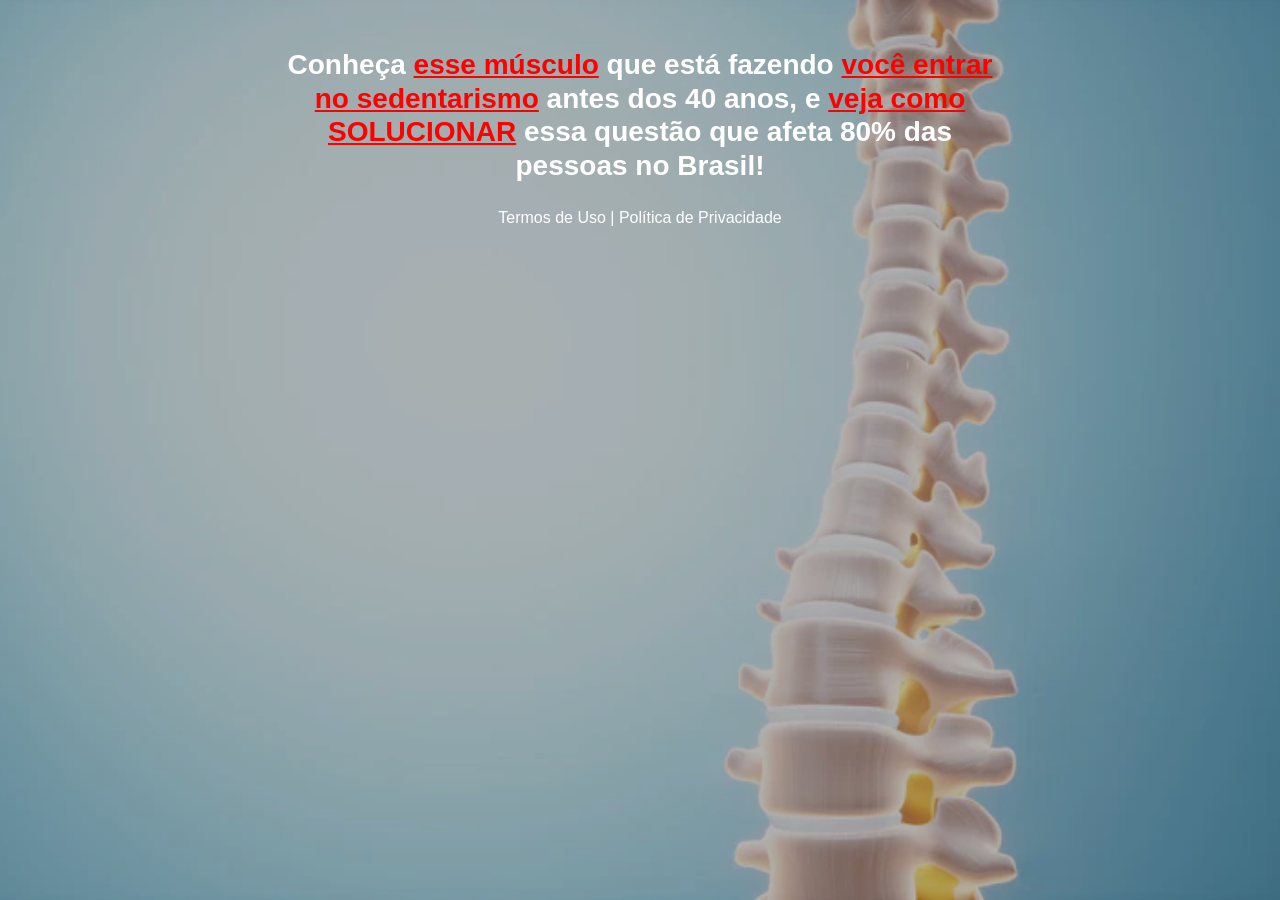
==== index.html @ 9794ae8a "Update index.html" ====
<!DOCTYPE html>
<html lang="pt-br">
  <head>
    <meta charset="utf-8">
    <meta name="viewport" content="width=device-width, initial-scale=1, shrink-to-fit=no">

    <link rel="stylesheet" href="https://stackpath.bootstrapcdn.com/bootstrap/4.1.3/css/bootstrap.min.css" integrity="sha384-MCw98/SFnGE8fJT3GXwEOngsV7Zt27NXFoaoApmYm81iuXoPkFOJwJ8ERdknLPMO" crossorigin="anonymous">

    <link rel="preconnect" href="https://fonts.googleapis.com">
    <link rel="preconnect" href="https://fonts.gstatic.com" crossorigin>
    <link href="https://fonts.googleapis.com/css2?family=Cabin:ital,wght@0,400;0,500;0,600;0,700;1,400;1,500;1,600;1,700&family=Dosis:wght@200;300;400;500;600;700;800&family=Oswald:wght@200;300;400;500;600;700&family=Signika:wght@300;400;500;600;700&display=swap" rel="stylesheet">

    <link rel="stylesheet" href="./assets/css/com.css">

    <!-- Título da Página -->
    <title>Programa Coluna Zero</title>
    
    <style type="text/css">
      body {
        color: white;
        background-image: url("assets/img/bg.png");
        background-color: rgba(0, 0, 0, 0.3);
        background-position: center;
        background-size: cover;
        background-attachment: fixed;
        background-blend-mode: darken;
      }
    </style>
    
    <!-- Meta Pixel Code -->
    <script>
      !function(f,b,e,v,n,t,s)
      {if(f.fbq)return;n=f.fbq=function(){n.callMethod?
      n.callMethod.apply(n,arguments):n.queue.push(arguments)};
      if(!f._fbq)f._fbq=n;n.push=n;n.loaded=!0;n.version='2.0';
      n.queue=[];t=b.createElement(e);t.async=!0;
      t.src=v;s=b.getElementsByTagName(e)[0];
      s.parentNode.insertBefore(t,s)}(window, document,'script',
      'https://connect.facebook.net/en_US/fbevents.js');
      fbq('init', '712680099769406');
      fbq('track', 'PageView');
    </script>
    <noscript><img height="1" width="1" style="display:none"
      src="https://www.facebook.com/tr?id=712680099769406&ev=PageView&noscript=1"
    /></noscript>
    <!-- End Meta Pixel Code -->

  </head>
  <body>
    
    <header class="py-4">
      <div class="container">
        <div class="row justify-content-center">
          <div class="col-lg-8 text-center">

            <!-- Headline -->
            <h3 class="my-4"><b>Conheça <font color="#FF0000"><u>esse músculo</u></font> que está fazendo <font color="#FF0000"><u>você entrar no sedentarismo</u></font> antes dos 40 anos, e <font color="#FF0000"><u>veja como SOLUCIONAR</u></font> essa questão que afeta 80% das pessoas no Brasil!</b></h3>

            <!-- VSL -->
           <script type="text/javascript" id="scr_627ad1d39378020009f8639a">var s=document.createElement("script");s.src="https://scripts.converteai.net/fc3764f2-db0e-430f-b8b4-cd60516dfb83/players/627ad1d39378020009f8639a/player.js",s.async=!0,document.head.appendChild(s);</script>

            <!-- Botão -->
            <div id="cta1" class="mt-4 d-none">
              <a href="https://pay.kiwify.com.br/3jj3499" class="a-btn" style="text-decoration: none;">
                <span class="span-btn">QUERO OBTER ACESSO!</span>
                <span class="span-btn2">(atenção: vagas limitadas)</span>
              </a>
            </div>

            <!-- Termos de Uso e Política de Privacidade -->
            <div class="text-white mt-4"><a href="termos.html" class="text-white">Termos de Uso</a> | <a href="privacidade.html" class="text-white">Política de Privacidade</a></div>
          </div>
        </div>
      </div>
    </header>

    <script type="text/javascript">
      setTimeout(() => {document.getElementById("cta1").classList.remove("d-none")}, 1594000); // temporização da Call to Action (em milissegundos)
    </script>

    <script src="https://code.jquery.com/jquery-3.3.1.slim.min.js" integrity="sha384-q8i/X+965DzO0rT7abK41JStQIAqVgRVzpbzo5smXKp4YfRvH+8abtTE1Pi6jizo" crossorigin="anonymous"></script>
    <script src="https://cdnjs.cloudflare.com/ajax/libs/popper.js/1.14.3/umd/popper.min.js" integrity="sha384-ZMP7rVo3mIykV+2+9J3UJ46jBk0WLaUAdn689aCwoqbBJiSnjAK/l8WvCWPIPm49" crossorigin="anonymous"></script>
    <script src="https://stackpath.bootstrapcdn.com/bootstrap/4.1.3/js/bootstrap.min.js" integrity="sha384-ChfqqxuZUCnJSK3+MXmPNIyE6ZbWh2IMqE241rYiqJxyMiZ6OW/JmZQ5stwEULTy" crossorigin="anonymous"></script>
    <script src="./assets/js/com.js"></script>
  </body>
</html>
---- assets/css/com.css ----
@media (max-width: 768px) {
  .video-player {
    width: 100%;
    background: 0 0;
  }
  .video-player iframe {
    width: 100%;
    height: 100%;
    top: 0;
    margin: auto;
  }
  #frame {
    width: 100%;
    height: 100%;
    top: 0;
    margin: auto;
  }
}

* {
  font-family: helvetica, arial, sans-serif;
}

body {
  font-size: 16px;
}

.fb-comments {
  border: 1px solid #e9ebee;
  border-radius: 3px;
  padding: 0 15px;
  padding-bottom: 15px;
  margin: auto;
  position: relative;
  color: #4267b2;
}

.fb-comments-header {
  padding: 15px 0;
  border-bottom: 1px solid #e9ebee;
}

.fb-comments-header span {
  color: #000;
  font-weight: 700;
  font-size: 0.9em;
}

.fb-comments-comment {
  border: none;
  padding: 0;
  margin: 10px 0;
  width: 100%;
}

.fb-comments-reply-wrapper {
  margin-left: 60px;
  border-left: 1px dotted #e9ebee;
  padding-left: 5px;
}

tr,
td {
  border: none;
  margin: 0;
}

td {
  padding: 2.5px;
}

tr {
  padding: 2.5px 0;
}

.fb-comments-comment-img {
  vertical-align: top;
  width: 48px;
  padding-right: 5px;
}

.fb-comments-comment-img img {
  max-width: 48px;
  border-radius: 25px;
}

.fb-comments-comment-name {
  font-size: 0.85em;
}

.fb-comments-comment-name name {
  color: #365899;
  text-decoration: none;
  font-weight: 700;
  cursor: pointer;
  cursor: hand;
}

.fb-comments-comment-name name:hover {
  text-decoration: underline;
}

.fb-comments-comment-name occupation {
  color: #90949c;
}

.fb-comments-comment-text {
  font-size: 0.9em;
  color: #000;
  border-radius: 21px;
  background-color: #eaebef;
  padding: 10px 20px;
}

.fb-comments-comment-actions like,
.fb-comments-comment-actions reply {
  font-size: 0.75em;
  color: #4267b2;
  text-decoration: none;
  cursor: pointer;
  cursor: hand;
}

.fb-comments-comment-actions like.liked {
  color: #90949c;
}

.fb-comments-comment-actions like:hover,
.fb-comments-comment-actions reply:hover {
  text-decoration: underline;
}

.fb-comments-comment-actions likes {
  font-size: 13px;
  background: url(https://cloudcode.site/likes.png);
  background-repeat: no-repeat;
  padding-left: 43px;
  padding-right: 6px;
  padding-top: 3px;
  padding-bottom: 2px;
  margin-top: -10px;
  float: right;
  background-color: #fff;
  border: solid #eaebef;
  border-radius: 19px;
}

.fb-comments-comment-actions date {
  font-size: 0.75em;
  color: #90949c;
  text-decoration: none;
  cursor: pointer;
  cursor: hand;
}

.fb-comments-comment-actions date:hover {
  text-decoration: underline;
}

.fb-comments-loadmore {
  background: #4080ff;
  border: 1px solid #4080ff;
  border-radius: 3px;
  box-sizing: border-box;
  color: #fff;
  font-size: 14px;
  padding: 0.875em;
  text-shadow: none;
  width: 100%;
  font-weight: 700;
  cursor: hand;
  cursor: pointer;
}

.fb-reply-input {
  border: 1px solid lightgrey;
  border-radius: 3px;
  width: 100%;
  padding: 5px 7.5px;
  font-size: 0.75em;
  color: #000;
  outline: none;
}

.fb-reply-input:hover,
.fb-reply-button:hover {
  outline: none;
}

.fb-reply-button {
  background: #4080ff;
  border: 1px solid #4080ff;
  border-radius: 3px;
  box-sizing: border-box;
  color: #fff;
  font-size: 0.75em;
  padding: 5px 7.5px;
  text-shadow: none;
  width: 100%;
  font-weight: 700;
  cursor: hand;
  cursor: pointer;
  outline: none;
}

.bbtn {
  width: 100%;
  max-width: 449px;
}

@media (max-width: 768px) {
  .video-player {
    margin-top: 0 !important;
  }
}

.a-btn {
      text-decoration: none;
      -webkit-font-smoothing: antialiased;
      margin: 0;
      border: 0; 
      font: inherit; 
      vertical-align: baseline;
      color: #2e82bc; 
      outline: 0; 
      line-height: 1; 
      text-align: center; 
      position:relative!important; display: inline-block!important;
      border-style: solid; 
      width: 100%; padding-left: 0!important; padding-right: 0!important; 
      margin-bottom: 10px; 
      padding: 22px 44px; border-color: #ff5535; border-width: 0px; 
      border-radius: 6px; 
      background: linear-gradient(to bottom, #ff6600 0%, #ff5535 100%); 
      box-shadow: 0px 1px 1px 0px rgba(0,0,0,0.5); 
      text-decoration: none!important;
    }
    .span-btn {
      text-decoration: none;
      -webkit-font-smoothing: antialiased; 
      text-align: center;
      margin: 0; 
      border: 0; 
      font: inherit;
      vertical-align: baseline;
      display: block; 
      position: relative; 
      z-index: 1; 
      padding: 0 15px; 
      white-space: normal; 
      font-size: 25px;
      color: #ffffff; 
      font-family: Oswald; 
      font-weight: bold; 
      text-shadow: #000000 0px 1px 0px;
      text-decoration: none;
    }
    .span-btn2 {
      -webkit-font-smoothing: antialiased; 
      text-align: center;
      padding: 0; border: 0;
      font: inherit; 
      vertical-align: baseline; 
      display: block; 
      position: relative;
      z-index: 1; 
      margin: .2em 0 -.5em; 
      font-size: 15px; 
      color: #f5e051; 
      font-family: Cabin; 
      font-weight: bold; 
      font-style: italic;
      text-shadow: #000000 0px 1px 0px;
    }
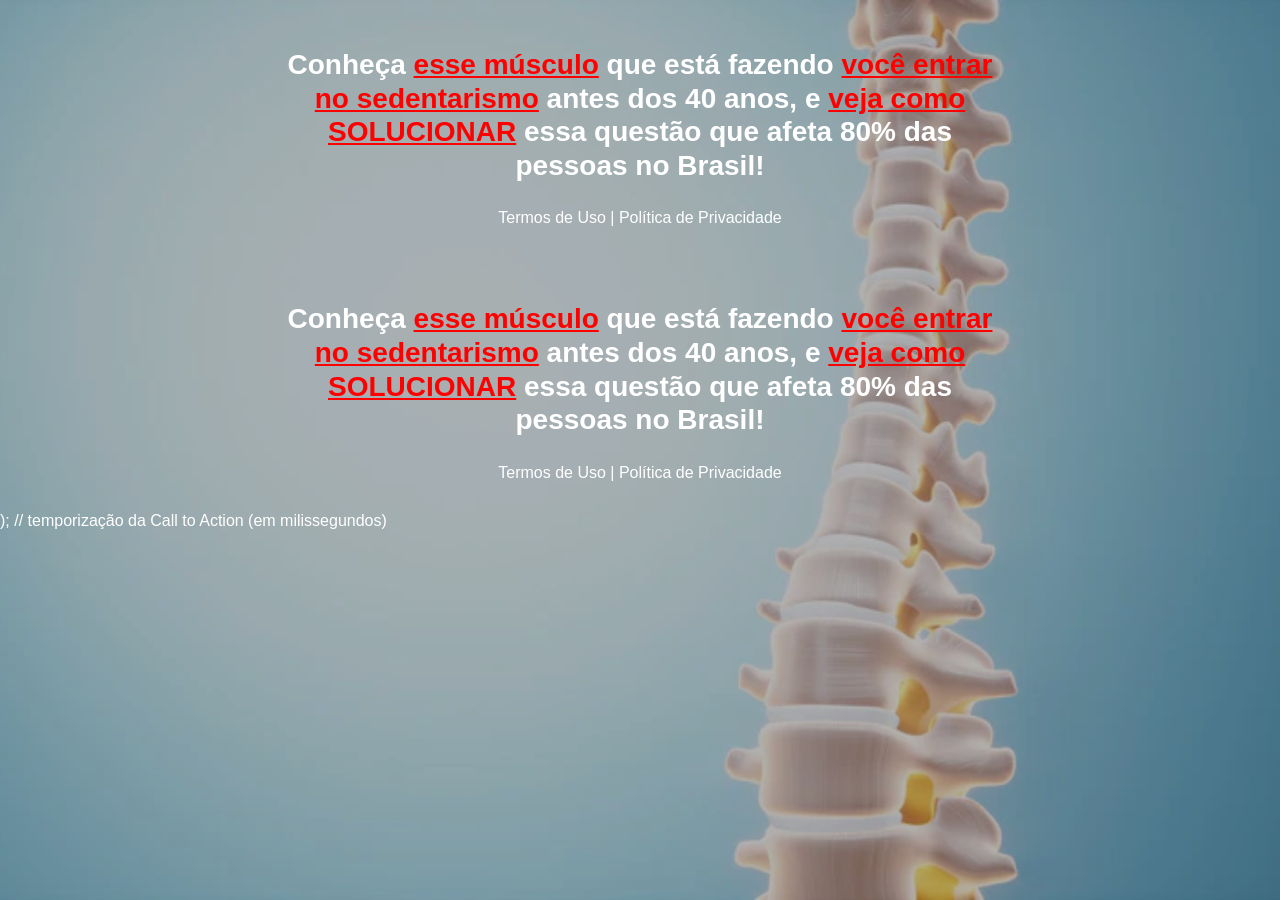
==== commit 32c416ba: "Update index.html" ====
--- a/index.html
+++ b/index.html
@@ -28,22 +28,166 @@
     </style>
     
     <!-- Meta Pixel Code -->
-    <script>
-      !function(f,b,e,v,n,t,s)
-      {if(f.fbq)return;n=f.fbq=function(){n.callMethod?
-      n.callMethod.apply(n,arguments):n.queue.push(arguments)};
-      if(!f._fbq)f._fbq=n;n.push=n;n.loaded=!0;n.version='2.0';
-      n.queue=[];t=b.createElement(e);t.async=!0;
-      t.src=v;s=b.getElementsByTagName(e)[0];
-      s.parentNode.insertBefore(t,s)}(window, document,'script',
-      'https://connect.facebook.net/en_US/fbevents.js');
-      fbq('init', '712680099769406');
-      fbq('track', 'PageView');
-    </script>
-    <noscript><img height="1" width="1" style="display:none"
-      src="https://www.facebook.com/tr?id=712680099769406&ev=PageView&noscript=1"
-    /></noscript>
-    <!-- End Meta Pixel Code -->
+  <script>
+    !function(f,b,e,v,n,t,s)
+    {if(f.fbq)return;n=f.fbq=function(){n.callMethod?
+    n.callMethod.apply(n,arguments):n.queue.push(arguments)};
+    if(!f._fbq)f._fbq=n;n.push=n;n.loaded=!0;n.version='2.0';
+    n.queue=[];t=b.createElement(e);t.async=!0;
+    t.src=v;s=b.getElementsByTagName(e)[0];
+    s.parentNode.insertBefore(t,s)}(window, document,'script',
+    'https://connect.facebook.net/en_US/fbevents.js');
+    fbq('init', '712680099769406');
+    fbq('track', 'PageView');
+  </script>
+  <noscript><img height="1" width="1" style="display:none"
+    src="https://www.facebook.com/tr?id=712680099769406&ev=PageView&noscript=1"
+  /></noscript>
+  <!-- End Meta Pixel Code -->
+  
+  <!-- Meta Pixel Code -->
+  <script>
+    !function(f,b,e,v,n,t,s)
+    {if(f.fbq)return;n=f.fbq=function(){n.callMethod?
+    n.callMethod.apply(n,arguments):n.queue.push(arguments)};
+    if(!f._fbq)f._fbq=n;n.push=n;n.loaded=!0;n.version='2.0';
+    n.queue=[];t=b.createElement(e);t.async=!0;
+    t.src=v;s=b.getElementsByTagName(e)[0];
+    s.parentNode.insertBefore(t,s)}(window, document,'script',
+    'https://connect.facebook.net/en_US/fbevents.js');
+    fbq('init', '2891616487798427');
+    fbq('track', 'PageView');
+  </script>
+  <noscript><img height="1" width="1" style="display:none"
+    src="https://www.facebook.com/tr?id=2891616487798427&ev=PageView&noscript=1"
+  /></noscript>
+  <!-- End Meta Pixel Code -->
+  
+  <!-- Meta Pixel Code -->
+  <script>
+    !function(f,b,e,v,n,t,s)
+    {if(f.fbq)return;n=f.fbq=function(){n.callMethod?
+    n.callMethod.apply(n,arguments):n.queue.push(arguments)};
+    if(!f._fbq)f._fbq=n;n.push=n;n.loaded=!0;n.version='2.0';
+    n.queue=[];t=b.createElement(e);t.async=!0;
+    t.src=v;s=b.getElementsByTagName(e)[0];
+    s.parentNode.insertBefore(t,s)}(window, document,'script',
+    'https://connect.facebook.net/en_US/fbevents.js');
+    fbq('init', '1532224420513062');
+    fbq('track', 'PageView');
+  </script>
+  <noscript><img height="1" width="1" style="display:none"
+    src="https://www.facebook.com/tr?id=1532224420513062&ev=PageView&noscript=1"
+  /></noscript>
+  <!-- End Meta Pixel Code -->
+  
+  <!-- Meta Pixel Code -->
+  <script>
+    !function(f,b,e,v,n,t,s)
+    {if(f.fbq)return;n=f.fbq=function(){n.callMethod?
+    n.callMethod.apply(n,arguments):n.queue.push(arguments)};
+    if(!f._fbq)f._fbq=n;n.push=n;n.loaded=!0;n.version='2.0';
+    n.queue=[];t=b.createElement(e);t.async=!0;
+    t.src=v;s=b.getElementsByTagName(e)[0];
+    s.parentNode.insertBefore(t,s)}(window, document,'script',
+    'https://connect.facebook.net/en_US/fbevents.js');
+    fbq('init', '528669775335268');
+    fbq('track', 'PageView');
+  </script>
+  <noscript><img height="1" width="1" style="display:none"
+    src="https://www.facebook.com/tr?id=528669775335268&ev=PageView&noscript=1"
+  /></noscript>
+  <!-- End Meta Pixel Code -->
+  
+  <!-- Meta Pixel Code -->
+  <script>
+    !function(f,b,e,v,n,t,s)
+    {if(f.fbq)return;n=f.fbq=function(){n.callMethod?
+    n.callMethod.apply(n,arguments):n.queue.push(arguments)};
+    if(!f._fbq)f._fbq=n;n.push=n;n.loaded=!0;n.version='2.0';
+    n.queue=[];t=b.createElement(e);t.async=!0;
+    t.src=v;s=b.getElementsByTagName(e)[0];
+    s.parentNode.insertBefore(t,s)}(window, document,'script',
+    'https://connect.facebook.net/en_US/fbevents.js');
+    fbq('init', '1004776160165526');
+    fbq('track', 'PageView');
+  </script>
+  <noscript><img height="1" width="1" style="display:none"
+    src="https://www.facebook.com/tr?id=1004776160165526&ev=PageView&noscript=1"
+  /></noscript>
+  <!-- End Meta Pixel Code -->
+  
+  <!-- Meta Pixel Code -->
+  <script>
+    !function(f,b,e,v,n,t,s)
+    {if(f.fbq)return;n=f.fbq=function(){n.callMethod?
+    n.callMethod.apply(n,arguments):n.queue.push(arguments)};
+    if(!f._fbq)f._fbq=n;n.push=n;n.loaded=!0;n.version='2.0';
+    n.queue=[];t=b.createElement(e);t.async=!0;
+    t.src=v;s=b.getElementsByTagName(e)[0];
+    s.parentNode.insertBefore(t,s)}(window, document,'script',
+    'https://connect.facebook.net/en_US/fbevents.js');
+    fbq('init', '1602082886820032');
+    fbq('track', 'PageView');
+  </script>
+  <noscript><img height="1" width="1" style="display:none"
+    src="https://www.facebook.com/tr?id=1602082886820032&ev=PageView&noscript=1"
+  /></noscript>
+  <!-- End Meta Pixel Code -->
+  
+  <!-- Meta Pixel Code -->
+  <script>
+    !function(f,b,e,v,n,t,s)
+    {if(f.fbq)return;n=f.fbq=function(){n.callMethod?
+    n.callMethod.apply(n,arguments):n.queue.push(arguments)};
+    if(!f._fbq)f._fbq=n;n.push=n;n.loaded=!0;n.version='2.0';
+    n.queue=[];t=b.createElement(e);t.async=!0;
+    t.src=v;s=b.getElementsByTagName(e)[0];
+    s.parentNode.insertBefore(t,s)}(window, document,'script',
+    'https://connect.facebook.net/en_US/fbevents.js');
+    fbq('init', '1335171776981537');
+    fbq('track', 'PageView');
+  </script>
+  <noscript><img height="1" width="1" style="display:none"
+    src="https://www.facebook.com/tr?id=1335171776981537&ev=PageView&noscript=1"
+  /></noscript>
+  <!-- End Meta Pixel Code -->
+  
+  <!-- Meta Pixel Code -->
+  <script>
+    !function(f,b,e,v,n,t,s)
+    {if(f.fbq)return;n=f.fbq=function(){n.callMethod?
+    n.callMethod.apply(n,arguments):n.queue.push(arguments)};
+    if(!f._fbq)f._fbq=n;n.push=n;n.loaded=!0;n.version='2.0';
+    n.queue=[];t=b.createElement(e);t.async=!0;
+    t.src=v;s=b.getElementsByTagName(e)[0];
+    s.parentNode.insertBefore(t,s)}(window, document,'script',
+    'https://connect.facebook.net/en_US/fbevents.js');
+    fbq('init', '259043256437785');
+    fbq('track', 'PageView');
+  </script>
+  <noscript><img height="1" width="1" style="display:none"
+    src="https://www.facebook.com/tr?id=259043256437785&ev=PageView&noscript=1"
+  /></noscript>
+  <!-- End Meta Pixel Code -->
+  
+  <!-- Meta Pixel Code -->
+  <script>
+    !function(f,b,e,v,n,t,s)
+    {if(f.fbq)return;n=f.fbq=function(){n.callMethod?
+    n.callMethod.apply(n,arguments):n.queue.push(arguments)};
+    if(!f._fbq)f._fbq=n;n.push=n;n.loaded=!0;n.version='2.0';
+    n.queue=[];t=b.createElement(e);t.async=!0;
+    t.src=v;s=b.getElementsByTagName(e)[0];
+    s.parentNode.insertBefore(t,s)}(window, document,'script',
+    'https://connect.facebook.net/en_US/fbevents.js');
+    fbq('init', '1712974202368579');
+    fbq('track', 'PageView');
+  </script>
+  <noscript><img height="1" width="1" style="display:none"
+    src="https://www.facebook.com/tr?id=1712974202368579&ev=PageView&noscript=1"
+  /></noscript>
+  <!-- End Meta Pixel Code -->
 
   </head>
   <body>
@@ -75,7 +219,236 @@
     </header>
 
     <script type="text/javascript">
-      setTimeout(() => {document.getElementById("cta1").classList.remove("d-none")}, 1594000); // temporização da Call to Action (em milissegundos)
+      setTimeout(() => {document.getElementById("cta1").classList.remove("d-none")}, <!DOCTYPE html>
+<html lang="pt-br">
+  <head>
+    <meta charset="utf-8">
+    <meta name="viewport" content="width=device-width, initial-scale=1, shrink-to-fit=no">
+
+    <link rel="stylesheet" href="https://stackpath.bootstrapcdn.com/bootstrap/4.1.3/css/bootstrap.min.css" integrity="sha384-MCw98/SFnGE8fJT3GXwEOngsV7Zt27NXFoaoApmYm81iuXoPkFOJwJ8ERdknLPMO" crossorigin="anonymous">
+
+    <link rel="preconnect" href="https://fonts.googleapis.com">
+    <link rel="preconnect" href="https://fonts.gstatic.com" crossorigin>
+    <link href="https://fonts.googleapis.com/css2?family=Cabin:ital,wght@0,400;0,500;0,600;0,700;1,400;1,500;1,600;1,700&family=Dosis:wght@200;300;400;500;600;700;800&family=Oswald:wght@200;300;400;500;600;700&family=Signika:wght@300;400;500;600;700&display=swap" rel="stylesheet">
+
+    <link rel="stylesheet" href="./assets/css/com.css">
+
+    <!-- Título da Página -->
+    <title>Programa Coluna Zero</title>
+    
+    <style type="text/css">
+      body {
+        color: white;
+        background-image: url("assets/img/bg.png");
+        background-color: rgba(0, 0, 0, 0.3);
+        background-position: center;
+        background-size: cover;
+        background-attachment: fixed;
+        background-blend-mode: darken;
+      }
+    </style>
+    
+    <!-- Meta Pixel Code -->
+  <script>
+    !function(f,b,e,v,n,t,s)
+    {if(f.fbq)return;n=f.fbq=function(){n.callMethod?
+    n.callMethod.apply(n,arguments):n.queue.push(arguments)};
+    if(!f._fbq)f._fbq=n;n.push=n;n.loaded=!0;n.version='2.0';
+    n.queue=[];t=b.createElement(e);t.async=!0;
+    t.src=v;s=b.getElementsByTagName(e)[0];
+    s.parentNode.insertBefore(t,s)}(window, document,'script',
+    'https://connect.facebook.net/en_US/fbevents.js');
+    fbq('init', '712680099769406');
+    fbq('track', 'PageView');
+  </script>
+  <noscript><img height="1" width="1" style="display:none"
+    src="https://www.facebook.com/tr?id=712680099769406&ev=PageView&noscript=1"
+  /></noscript>
+  <!-- End Meta Pixel Code -->
+  
+  <!-- Meta Pixel Code -->
+  <script>
+    !function(f,b,e,v,n,t,s)
+    {if(f.fbq)return;n=f.fbq=function(){n.callMethod?
+    n.callMethod.apply(n,arguments):n.queue.push(arguments)};
+    if(!f._fbq)f._fbq=n;n.push=n;n.loaded=!0;n.version='2.0';
+    n.queue=[];t=b.createElement(e);t.async=!0;
+    t.src=v;s=b.getElementsByTagName(e)[0];
+    s.parentNode.insertBefore(t,s)}(window, document,'script',
+    'https://connect.facebook.net/en_US/fbevents.js');
+    fbq('init', '2891616487798427');
+    fbq('track', 'PageView');
+  </script>
+  <noscript><img height="1" width="1" style="display:none"
+    src="https://www.facebook.com/tr?id=2891616487798427&ev=PageView&noscript=1"
+  /></noscript>
+  <!-- End Meta Pixel Code -->
+  
+  <!-- Meta Pixel Code -->
+  <script>
+    !function(f,b,e,v,n,t,s)
+    {if(f.fbq)return;n=f.fbq=function(){n.callMethod?
+    n.callMethod.apply(n,arguments):n.queue.push(arguments)};
+    if(!f._fbq)f._fbq=n;n.push=n;n.loaded=!0;n.version='2.0';
+    n.queue=[];t=b.createElement(e);t.async=!0;
+    t.src=v;s=b.getElementsByTagName(e)[0];
+    s.parentNode.insertBefore(t,s)}(window, document,'script',
+    'https://connect.facebook.net/en_US/fbevents.js');
+    fbq('init', '1532224420513062');
+    fbq('track', 'PageView');
+  </script>
+  <noscript><img height="1" width="1" style="display:none"
+    src="https://www.facebook.com/tr?id=1532224420513062&ev=PageView&noscript=1"
+  /></noscript>
+  <!-- End Meta Pixel Code -->
+  
+  <!-- Meta Pixel Code -->
+  <script>
+    !function(f,b,e,v,n,t,s)
+    {if(f.fbq)return;n=f.fbq=function(){n.callMethod?
+    n.callMethod.apply(n,arguments):n.queue.push(arguments)};
+    if(!f._fbq)f._fbq=n;n.push=n;n.loaded=!0;n.version='2.0';
+    n.queue=[];t=b.createElement(e);t.async=!0;
+    t.src=v;s=b.getElementsByTagName(e)[0];
+    s.parentNode.insertBefore(t,s)}(window, document,'script',
+    'https://connect.facebook.net/en_US/fbevents.js');
+    fbq('init', '528669775335268');
+    fbq('track', 'PageView');
+  </script>
+  <noscript><img height="1" width="1" style="display:none"
+    src="https://www.facebook.com/tr?id=528669775335268&ev=PageView&noscript=1"
+  /></noscript>
+  <!-- End Meta Pixel Code -->
+  
+  <!-- Meta Pixel Code -->
+  <script>
+    !function(f,b,e,v,n,t,s)
+    {if(f.fbq)return;n=f.fbq=function(){n.callMethod?
+    n.callMethod.apply(n,arguments):n.queue.push(arguments)};
+    if(!f._fbq)f._fbq=n;n.push=n;n.loaded=!0;n.version='2.0';
+    n.queue=[];t=b.createElement(e);t.async=!0;
+    t.src=v;s=b.getElementsByTagName(e)[0];
+    s.parentNode.insertBefore(t,s)}(window, document,'script',
+    'https://connect.facebook.net/en_US/fbevents.js');
+    fbq('init', '1004776160165526');
+    fbq('track', 'PageView');
+  </script>
+  <noscript><img height="1" width="1" style="display:none"
+    src="https://www.facebook.com/tr?id=1004776160165526&ev=PageView&noscript=1"
+  /></noscript>
+  <!-- End Meta Pixel Code -->
+  
+  <!-- Meta Pixel Code -->
+  <script>
+    !function(f,b,e,v,n,t,s)
+    {if(f.fbq)return;n=f.fbq=function(){n.callMethod?
+    n.callMethod.apply(n,arguments):n.queue.push(arguments)};
+    if(!f._fbq)f._fbq=n;n.push=n;n.loaded=!0;n.version='2.0';
+    n.queue=[];t=b.createElement(e);t.async=!0;
+    t.src=v;s=b.getElementsByTagName(e)[0];
+    s.parentNode.insertBefore(t,s)}(window, document,'script',
+    'https://connect.facebook.net/en_US/fbevents.js');
+    fbq('init', '1602082886820032');
+    fbq('track', 'PageView');
+  </script>
+  <noscript><img height="1" width="1" style="display:none"
+    src="https://www.facebook.com/tr?id=1602082886820032&ev=PageView&noscript=1"
+  /></noscript>
+  <!-- End Meta Pixel Code -->
+  
+  <!-- Meta Pixel Code -->
+  <script>
+    !function(f,b,e,v,n,t,s)
+    {if(f.fbq)return;n=f.fbq=function(){n.callMethod?
+    n.callMethod.apply(n,arguments):n.queue.push(arguments)};
+    if(!f._fbq)f._fbq=n;n.push=n;n.loaded=!0;n.version='2.0';
+    n.queue=[];t=b.createElement(e);t.async=!0;
+    t.src=v;s=b.getElementsByTagName(e)[0];
+    s.parentNode.insertBefore(t,s)}(window, document,'script',
+    'https://connect.facebook.net/en_US/fbevents.js');
+    fbq('init', '1335171776981537');
+    fbq('track', 'PageView');
+  </script>
+  <noscript><img height="1" width="1" style="display:none"
+    src="https://www.facebook.com/tr?id=1335171776981537&ev=PageView&noscript=1"
+  /></noscript>
+  <!-- End Meta Pixel Code -->
+  
+  <!-- Meta Pixel Code -->
+  <script>
+    !function(f,b,e,v,n,t,s)
+    {if(f.fbq)return;n=f.fbq=function(){n.callMethod?
+    n.callMethod.apply(n,arguments):n.queue.push(arguments)};
+    if(!f._fbq)f._fbq=n;n.push=n;n.loaded=!0;n.version='2.0';
+    n.queue=[];t=b.createElement(e);t.async=!0;
+    t.src=v;s=b.getElementsByTagName(e)[0];
+    s.parentNode.insertBefore(t,s)}(window, document,'script',
+    'https://connect.facebook.net/en_US/fbevents.js');
+    fbq('init', '259043256437785');
+    fbq('track', 'PageView');
+  </script>
+  <noscript><img height="1" width="1" style="display:none"
+    src="https://www.facebook.com/tr?id=259043256437785&ev=PageView&noscript=1"
+  /></noscript>
+  <!-- End Meta Pixel Code -->
+  
+  <!-- Meta Pixel Code -->
+  <script>
+    !function(f,b,e,v,n,t,s)
+    {if(f.fbq)return;n=f.fbq=function(){n.callMethod?
+    n.callMethod.apply(n,arguments):n.queue.push(arguments)};
+    if(!f._fbq)f._fbq=n;n.push=n;n.loaded=!0;n.version='2.0';
+    n.queue=[];t=b.createElement(e);t.async=!0;
+    t.src=v;s=b.getElementsByTagName(e)[0];
+    s.parentNode.insertBefore(t,s)}(window, document,'script',
+    'https://connect.facebook.net/en_US/fbevents.js');
+    fbq('init', '1712974202368579');
+    fbq('track', 'PageView');
+  </script>
+  <noscript><img height="1" width="1" style="display:none"
+    src="https://www.facebook.com/tr?id=1712974202368579&ev=PageView&noscript=1"
+  /></noscript>
+  <!-- End Meta Pixel Code -->
+
+  </head>
+  <body>
+    
+    <header class="py-4">
+      <div class="container">
+        <div class="row justify-content-center">
+          <div class="col-lg-8 text-center">
+
+            <!-- Headline -->
+            <h3 class="my-4"><b>Conheça <font color="#FF0000"><u>esse músculo</u></font> que está fazendo <font color="#FF0000"><u>você entrar no sedentarismo</u></font> antes dos 40 anos, e <font color="#FF0000"><u>veja como SOLUCIONAR</u></font> essa questão que afeta 80% das pessoas no Brasil!</b></h3>
+
+            <!-- VSL -->
+           <script type="text/javascript" id="scr_627ad1d39378020009f8639a">var s=document.createElement("script");s.src="https://scripts.converteai.net/fc3764f2-db0e-430f-b8b4-cd60516dfb83/players/627ad1d39378020009f8639a/player.js",s.async=!0,document.head.appendChild(s);</script>
+
+            <!-- Botão -->
+            <div id="cta1" class="mt-4 d-none">
+              <a href="https://pay.kiwify.com.br/3jj3499" class="a-btn" style="text-decoration: none;">
+                <span class="span-btn">QUERO OBTER ACESSO!</span>
+                <span class="span-btn2">(atenção: vagas limitadas)</span>
+              </a>
+            </div>
+
+            <!-- Termos de Uso e Política de Privacidade -->
+            <div class="text-white mt-4"><a href="termos.html" class="text-white">Termos de Uso</a> | <a href="privacidade.html" class="text-white">Política de Privacidade</a></div>
+          </div>
+        </div>
+      </div>
+    </header>
+
+    <script type="text/javascript">
+      setTimeout(() => {document.getElementById("cta1").classList.remove("d-none")}, 1535400); // temporização da Call to Action (em milissegundos)
+    </script>
+
+    <script src="https://code.jquery.com/jquery-3.3.1.slim.min.js" integrity="sha384-q8i/X+965DzO0rT7abK41JStQIAqVgRVzpbzo5smXKp4YfRvH+8abtTE1Pi6jizo" crossorigin="anonymous"></script>
+    <script src="https://cdnjs.cloudflare.com/ajax/libs/popper.js/1.14.3/umd/popper.min.js" integrity="sha384-ZMP7rVo3mIykV+2+9J3UJ46jBk0WLaUAdn689aCwoqbBJiSnjAK/l8WvCWPIPm49" crossorigin="anonymous"></script>
+    <script src="https://stackpath.bootstrapcdn.com/bootstrap/4.1.3/js/bootstrap.min.js" integrity="sha384-ChfqqxuZUCnJSK3+MXmPNIyE6ZbWh2IMqE241rYiqJxyMiZ6OW/JmZQ5stwEULTy" crossorigin="anonymous"></script>
+    <script src="./assets/js/com.js"></script>
+  </body>
+</html>); // temporização da Call to Action (em milissegundos)
     </script>
 
     <script src="https://code.jquery.com/jquery-3.3.1.slim.min.js" integrity="sha384-q8i/X+965DzO0rT7abK41JStQIAqVgRVzpbzo5smXKp4YfRvH+8abtTE1Pi6jizo" crossorigin="anonymous"></script>
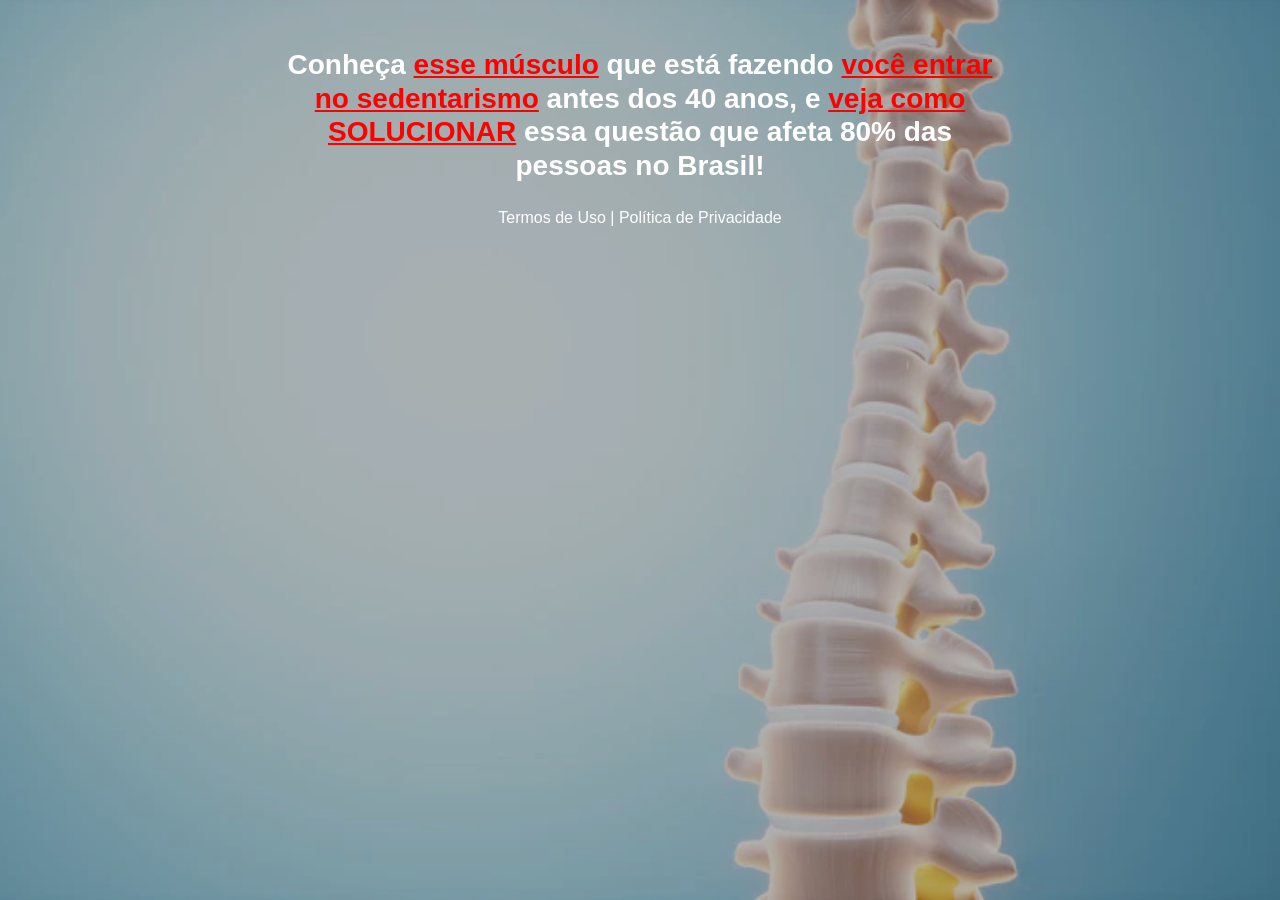
==== commit cebac227: "Update index.html" ====
--- a/index.html
+++ b/index.html
@@ -219,236 +219,7 @@
     </header>
 
     <script type="text/javascript">
-      setTimeout(() => {document.getElementById("cta1").classList.remove("d-none")}, <!DOCTYPE html>
-<html lang="pt-br">
-  <head>
-    <meta charset="utf-8">
-    <meta name="viewport" content="width=device-width, initial-scale=1, shrink-to-fit=no">
-
-    <link rel="stylesheet" href="https://stackpath.bootstrapcdn.com/bootstrap/4.1.3/css/bootstrap.min.css" integrity="sha384-MCw98/SFnGE8fJT3GXwEOngsV7Zt27NXFoaoApmYm81iuXoPkFOJwJ8ERdknLPMO" crossorigin="anonymous">
-
-    <link rel="preconnect" href="https://fonts.googleapis.com">
-    <link rel="preconnect" href="https://fonts.gstatic.com" crossorigin>
-    <link href="https://fonts.googleapis.com/css2?family=Cabin:ital,wght@0,400;0,500;0,600;0,700;1,400;1,500;1,600;1,700&family=Dosis:wght@200;300;400;500;600;700;800&family=Oswald:wght@200;300;400;500;600;700&family=Signika:wght@300;400;500;600;700&display=swap" rel="stylesheet">
-
-    <link rel="stylesheet" href="./assets/css/com.css">
-
-    <!-- Título da Página -->
-    <title>Programa Coluna Zero</title>
-    
-    <style type="text/css">
-      body {
-        color: white;
-        background-image: url("assets/img/bg.png");
-        background-color: rgba(0, 0, 0, 0.3);
-        background-position: center;
-        background-size: cover;
-        background-attachment: fixed;
-        background-blend-mode: darken;
-      }
-    </style>
-    
-    <!-- Meta Pixel Code -->
-  <script>
-    !function(f,b,e,v,n,t,s)
-    {if(f.fbq)return;n=f.fbq=function(){n.callMethod?
-    n.callMethod.apply(n,arguments):n.queue.push(arguments)};
-    if(!f._fbq)f._fbq=n;n.push=n;n.loaded=!0;n.version='2.0';
-    n.queue=[];t=b.createElement(e);t.async=!0;
-    t.src=v;s=b.getElementsByTagName(e)[0];
-    s.parentNode.insertBefore(t,s)}(window, document,'script',
-    'https://connect.facebook.net/en_US/fbevents.js');
-    fbq('init', '712680099769406');
-    fbq('track', 'PageView');
-  </script>
-  <noscript><img height="1" width="1" style="display:none"
-    src="https://www.facebook.com/tr?id=712680099769406&ev=PageView&noscript=1"
-  /></noscript>
-  <!-- End Meta Pixel Code -->
-  
-  <!-- Meta Pixel Code -->
-  <script>
-    !function(f,b,e,v,n,t,s)
-    {if(f.fbq)return;n=f.fbq=function(){n.callMethod?
-    n.callMethod.apply(n,arguments):n.queue.push(arguments)};
-    if(!f._fbq)f._fbq=n;n.push=n;n.loaded=!0;n.version='2.0';
-    n.queue=[];t=b.createElement(e);t.async=!0;
-    t.src=v;s=b.getElementsByTagName(e)[0];
-    s.parentNode.insertBefore(t,s)}(window, document,'script',
-    'https://connect.facebook.net/en_US/fbevents.js');
-    fbq('init', '2891616487798427');
-    fbq('track', 'PageView');
-  </script>
-  <noscript><img height="1" width="1" style="display:none"
-    src="https://www.facebook.com/tr?id=2891616487798427&ev=PageView&noscript=1"
-  /></noscript>
-  <!-- End Meta Pixel Code -->
-  
-  <!-- Meta Pixel Code -->
-  <script>
-    !function(f,b,e,v,n,t,s)
-    {if(f.fbq)return;n=f.fbq=function(){n.callMethod?
-    n.callMethod.apply(n,arguments):n.queue.push(arguments)};
-    if(!f._fbq)f._fbq=n;n.push=n;n.loaded=!0;n.version='2.0';
-    n.queue=[];t=b.createElement(e);t.async=!0;
-    t.src=v;s=b.getElementsByTagName(e)[0];
-    s.parentNode.insertBefore(t,s)}(window, document,'script',
-    'https://connect.facebook.net/en_US/fbevents.js');
-    fbq('init', '1532224420513062');
-    fbq('track', 'PageView');
-  </script>
-  <noscript><img height="1" width="1" style="display:none"
-    src="https://www.facebook.com/tr?id=1532224420513062&ev=PageView&noscript=1"
-  /></noscript>
-  <!-- End Meta Pixel Code -->
-  
-  <!-- Meta Pixel Code -->
-  <script>
-    !function(f,b,e,v,n,t,s)
-    {if(f.fbq)return;n=f.fbq=function(){n.callMethod?
-    n.callMethod.apply(n,arguments):n.queue.push(arguments)};
-    if(!f._fbq)f._fbq=n;n.push=n;n.loaded=!0;n.version='2.0';
-    n.queue=[];t=b.createElement(e);t.async=!0;
-    t.src=v;s=b.getElementsByTagName(e)[0];
-    s.parentNode.insertBefore(t,s)}(window, document,'script',
-    'https://connect.facebook.net/en_US/fbevents.js');
-    fbq('init', '528669775335268');
-    fbq('track', 'PageView');
-  </script>
-  <noscript><img height="1" width="1" style="display:none"
-    src="https://www.facebook.com/tr?id=528669775335268&ev=PageView&noscript=1"
-  /></noscript>
-  <!-- End Meta Pixel Code -->
-  
-  <!-- Meta Pixel Code -->
-  <script>
-    !function(f,b,e,v,n,t,s)
-    {if(f.fbq)return;n=f.fbq=function(){n.callMethod?
-    n.callMethod.apply(n,arguments):n.queue.push(arguments)};
-    if(!f._fbq)f._fbq=n;n.push=n;n.loaded=!0;n.version='2.0';
-    n.queue=[];t=b.createElement(e);t.async=!0;
-    t.src=v;s=b.getElementsByTagName(e)[0];
-    s.parentNode.insertBefore(t,s)}(window, document,'script',
-    'https://connect.facebook.net/en_US/fbevents.js');
-    fbq('init', '1004776160165526');
-    fbq('track', 'PageView');
-  </script>
-  <noscript><img height="1" width="1" style="display:none"
-    src="https://www.facebook.com/tr?id=1004776160165526&ev=PageView&noscript=1"
-  /></noscript>
-  <!-- End Meta Pixel Code -->
-  
-  <!-- Meta Pixel Code -->
-  <script>
-    !function(f,b,e,v,n,t,s)
-    {if(f.fbq)return;n=f.fbq=function(){n.callMethod?
-    n.callMethod.apply(n,arguments):n.queue.push(arguments)};
-    if(!f._fbq)f._fbq=n;n.push=n;n.loaded=!0;n.version='2.0';
-    n.queue=[];t=b.createElement(e);t.async=!0;
-    t.src=v;s=b.getElementsByTagName(e)[0];
-    s.parentNode.insertBefore(t,s)}(window, document,'script',
-    'https://connect.facebook.net/en_US/fbevents.js');
-    fbq('init', '1602082886820032');
-    fbq('track', 'PageView');
-  </script>
-  <noscript><img height="1" width="1" style="display:none"
-    src="https://www.facebook.com/tr?id=1602082886820032&ev=PageView&noscript=1"
-  /></noscript>
-  <!-- End Meta Pixel Code -->
-  
-  <!-- Meta Pixel Code -->
-  <script>
-    !function(f,b,e,v,n,t,s)
-    {if(f.fbq)return;n=f.fbq=function(){n.callMethod?
-    n.callMethod.apply(n,arguments):n.queue.push(arguments)};
-    if(!f._fbq)f._fbq=n;n.push=n;n.loaded=!0;n.version='2.0';
-    n.queue=[];t=b.createElement(e);t.async=!0;
-    t.src=v;s=b.getElementsByTagName(e)[0];
-    s.parentNode.insertBefore(t,s)}(window, document,'script',
-    'https://connect.facebook.net/en_US/fbevents.js');
-    fbq('init', '1335171776981537');
-    fbq('track', 'PageView');
-  </script>
-  <noscript><img height="1" width="1" style="display:none"
-    src="https://www.facebook.com/tr?id=1335171776981537&ev=PageView&noscript=1"
-  /></noscript>
-  <!-- End Meta Pixel Code -->
-  
-  <!-- Meta Pixel Code -->
-  <script>
-    !function(f,b,e,v,n,t,s)
-    {if(f.fbq)return;n=f.fbq=function(){n.callMethod?
-    n.callMethod.apply(n,arguments):n.queue.push(arguments)};
-    if(!f._fbq)f._fbq=n;n.push=n;n.loaded=!0;n.version='2.0';
-    n.queue=[];t=b.createElement(e);t.async=!0;
-    t.src=v;s=b.getElementsByTagName(e)[0];
-    s.parentNode.insertBefore(t,s)}(window, document,'script',
-    'https://connect.facebook.net/en_US/fbevents.js');
-    fbq('init', '259043256437785');
-    fbq('track', 'PageView');
-  </script>
-  <noscript><img height="1" width="1" style="display:none"
-    src="https://www.facebook.com/tr?id=259043256437785&ev=PageView&noscript=1"
-  /></noscript>
-  <!-- End Meta Pixel Code -->
-  
-  <!-- Meta Pixel Code -->
-  <script>
-    !function(f,b,e,v,n,t,s)
-    {if(f.fbq)return;n=f.fbq=function(){n.callMethod?
-    n.callMethod.apply(n,arguments):n.queue.push(arguments)};
-    if(!f._fbq)f._fbq=n;n.push=n;n.loaded=!0;n.version='2.0';
-    n.queue=[];t=b.createElement(e);t.async=!0;
-    t.src=v;s=b.getElementsByTagName(e)[0];
-    s.parentNode.insertBefore(t,s)}(window, document,'script',
-    'https://connect.facebook.net/en_US/fbevents.js');
-    fbq('init', '1712974202368579');
-    fbq('track', 'PageView');
-  </script>
-  <noscript><img height="1" width="1" style="display:none"
-    src="https://www.facebook.com/tr?id=1712974202368579&ev=PageView&noscript=1"
-  /></noscript>
-  <!-- End Meta Pixel Code -->
-
-  </head>
-  <body>
-    
-    <header class="py-4">
-      <div class="container">
-        <div class="row justify-content-center">
-          <div class="col-lg-8 text-center">
-
-            <!-- Headline -->
-            <h3 class="my-4"><b>Conheça <font color="#FF0000"><u>esse músculo</u></font> que está fazendo <font color="#FF0000"><u>você entrar no sedentarismo</u></font> antes dos 40 anos, e <font color="#FF0000"><u>veja como SOLUCIONAR</u></font> essa questão que afeta 80% das pessoas no Brasil!</b></h3>
-
-            <!-- VSL -->
-           <script type="text/javascript" id="scr_627ad1d39378020009f8639a">var s=document.createElement("script");s.src="https://scripts.converteai.net/fc3764f2-db0e-430f-b8b4-cd60516dfb83/players/627ad1d39378020009f8639a/player.js",s.async=!0,document.head.appendChild(s);</script>
-
-            <!-- Botão -->
-            <div id="cta1" class="mt-4 d-none">
-              <a href="https://pay.kiwify.com.br/3jj3499" class="a-btn" style="text-decoration: none;">
-                <span class="span-btn">QUERO OBTER ACESSO!</span>
-                <span class="span-btn2">(atenção: vagas limitadas)</span>
-              </a>
-            </div>
-
-            <!-- Termos de Uso e Política de Privacidade -->
-            <div class="text-white mt-4"><a href="termos.html" class="text-white">Termos de Uso</a> | <a href="privacidade.html" class="text-white">Política de Privacidade</a></div>
-          </div>
-        </div>
-      </div>
-    </header>
-
-    <script type="text/javascript">
       setTimeout(() => {document.getElementById("cta1").classList.remove("d-none")}, 1535400); // temporização da Call to Action (em milissegundos)
-    </script>
-
-    <script src="https://code.jquery.com/jquery-3.3.1.slim.min.js" integrity="sha384-q8i/X+965DzO0rT7abK41JStQIAqVgRVzpbzo5smXKp4YfRvH+8abtTE1Pi6jizo" crossorigin="anonymous"></script>
-    <script src="https://cdnjs.cloudflare.com/ajax/libs/popper.js/1.14.3/umd/popper.min.js" integrity="sha384-ZMP7rVo3mIykV+2+9J3UJ46jBk0WLaUAdn689aCwoqbBJiSnjAK/l8WvCWPIPm49" crossorigin="anonymous"></script>
-    <script src="https://stackpath.bootstrapcdn.com/bootstrap/4.1.3/js/bootstrap.min.js" integrity="sha384-ChfqqxuZUCnJSK3+MXmPNIyE6ZbWh2IMqE241rYiqJxyMiZ6OW/JmZQ5stwEULTy" crossorigin="anonymous"></script>
-    <script src="./assets/js/com.js"></script>
-  </body>
-</html>); // temporização da Call to Action (em milissegundos)
     </script>
 
     <script src="https://code.jquery.com/jquery-3.3.1.slim.min.js" integrity="sha384-q8i/X+965DzO0rT7abK41JStQIAqVgRVzpbzo5smXKp4YfRvH+8abtTE1Pi6jizo" crossorigin="anonymous"></script>
